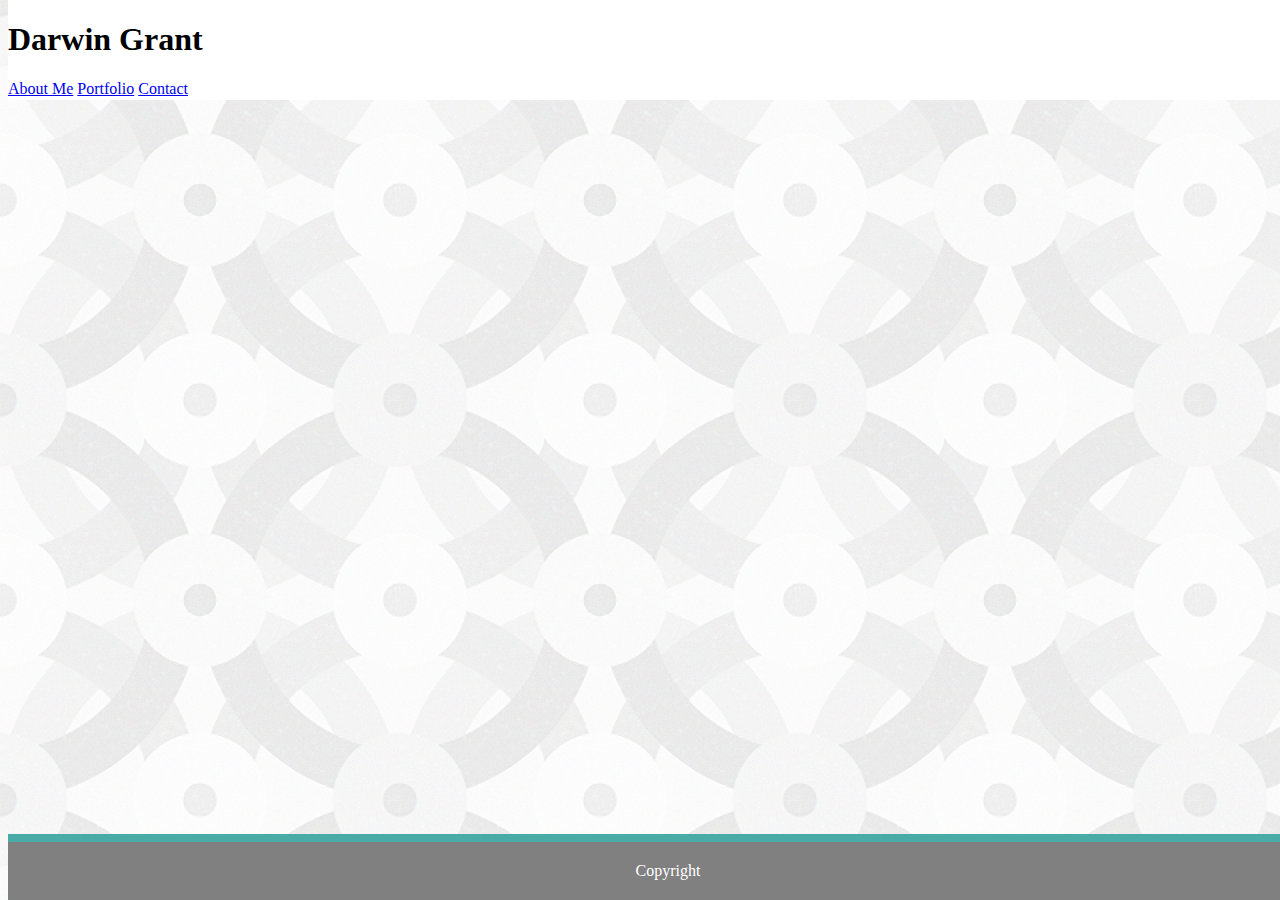
==== contact.html @ d8e161a3 "Uploading new pages" ====
<!DOCTYPE html>
<html lang="en">
<head>
    <meta charset="UTF-8">
    <meta name="viewport" content="width=device-width, initial-scale=1.0">
    <meta http-equiv="X-UA-Compatible" content="ie=edge">
    <title>Document</title>
    <link rel="stylesheet" type="text/css"  href= "stylecontact.css">
</head>


<body background="circles-and-roundabouts.png.png">

    <div class="Background">
            <h1 class="title">Darwin Grant</h1>
        
            <a class= "index" href="index.html">About Me</a>
            
            <a class=" index" href="Portfolio.html">Portfolio</a>
    
            <a class= "index" href="Contact.html">Contact</a>

    </div>

   
    


    

   
   
     <footer class="footer">Copyright</footer>
</body>
</html>
---- stylecontact.css ----
.Background{
    background-color: white;
    position: absolute;
    top: 0px;
    height: 100px;
    width: 1525px;
}

.footer {
    text-align: center; 
    grid-row-start: 2;
    grid-row-end: 3;
    background: grey;
    color: white;
    padding: 20px;
    border-top: 8px solid #4aaaa5;
    position: fixed;
    bottom:0;
    width:100%;
}
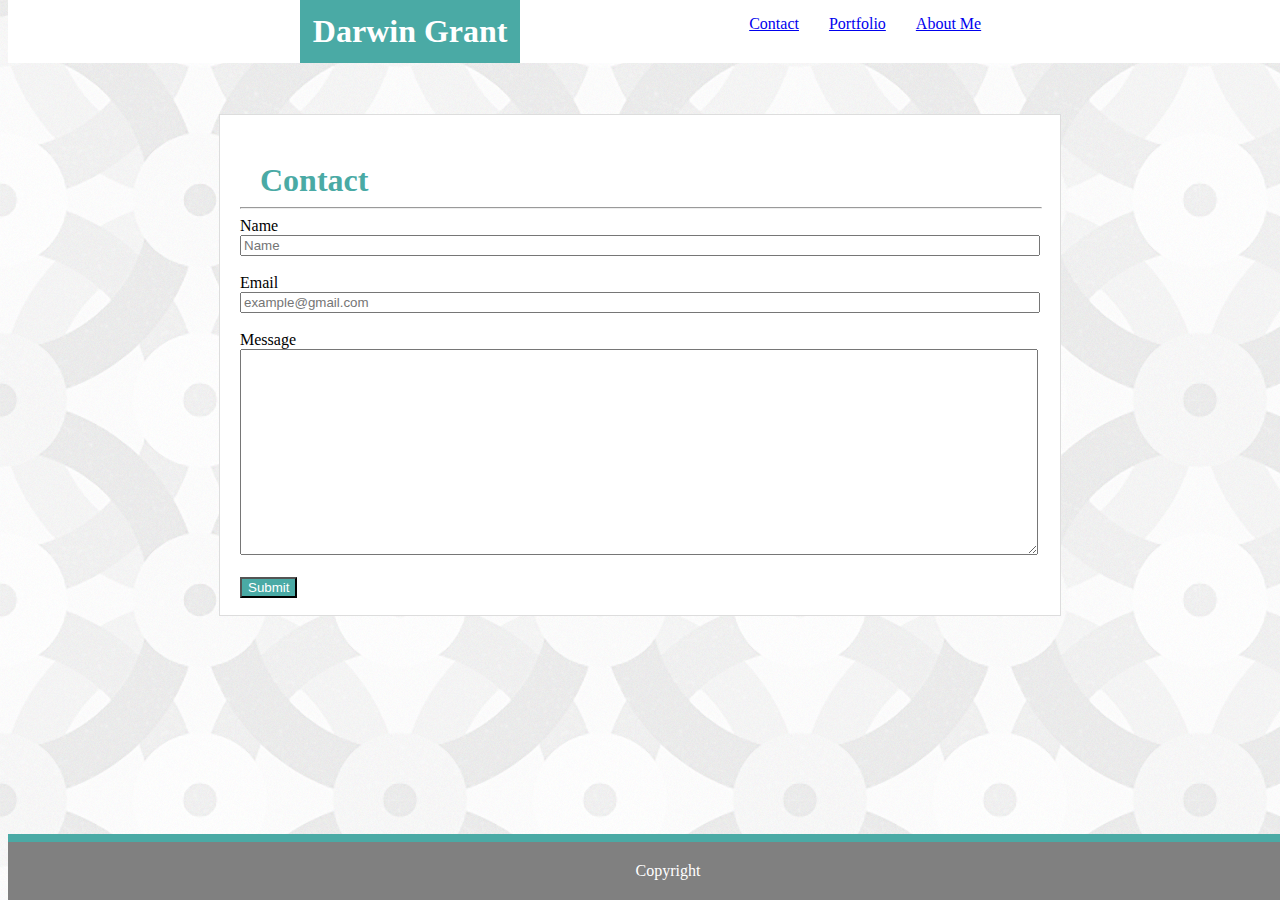
==== commit 7ae8d0f1: "Updated Homework" ====
--- a/contact.html
+++ b/contact.html
@@ -1,35 +1,60 @@
 <!DOCTYPE html>
 <html lang="en">
+
 <head>
     <meta charset="UTF-8">
     <meta name="viewport" content="width=device-width, initial-scale=1.0">
     <meta http-equiv="X-UA-Compatible" content="ie=edge">
     <title>Document</title>
-    <link rel="stylesheet" type="text/css"  href= "stylecontact.css">
+    <link rel="stylesheet" type="text/css" href="stylecontact.css">
 </head>
 
+<body background="circles-and-roundabouts.png.png">
+    <div class="Header">
+        <h1 class="title">Darwin Grant</h1>
+        <div class="Wrapper">
 
-<body background="circles-and-roundabouts.png.png">
+            <a class="index" href="index.html">About Me</a>
 
-    <div class="Background">
-            <h1 class="title">Darwin Grant</h1>
-        
-            <a class= "index" href="index.html">About Me</a>
-            
             <a class=" index" href="Portfolio.html">Portfolio</a>
-    
-            <a class= "index" href="Contact.html">Contact</a>
+
+            <a class="index" href="Contact.html">Contact</a>
+        </div>
 
     </div>
+    <br>
+    <br>
+    <section>
+        <h2><strong>Contact</strong></h2>
+        <br>
+        <hr>
+        <div>
+            <form action="process.php" method="POST">
+                <label>Name</label>
+                <br>
+                <input class="firstbox" type="text" name="name" placeholder="Name">
+        </div>
+        <br>
+        <div>
+            <label>Email</label>
+            <br>
+            <input class="secondbox" type="email" name="email" placeholder="example@gmail.com">
+        </div>
+        <br>
+        <div>
+            <label>Message</label>
+            <br>
+            <textarea name="message"></textarea>
+        </div>
+        <br>
+        <input class="submit" type="submit" name="submit" value="Submit">
 
-   
-    
+        </form>
+
+    </section>
 
 
-    
+    <footer class="footer">Copyright</footer>
+</body>
 
-   
-   
-     <footer class="footer">Copyright</footer>
-</body>
 </html>--- a/stylecontact.css
+++ b/stylecontact.css
@@ -1,9 +1,94 @@
-.Background{
-    background-color: white;
+.Header{
+    background-color: #ffffff;
     position: absolute;
-    top: 0px;
-    height: 100px;
-    width: 1525px;
+    top: 0%;
+    height: 63px;
+    width: 100%;
+    
+}
+
+
+.title{
+    color: #ffffff;
+    background-color: #4aaaa5;
+    font-family: Georgia, 'Times New Roman', Times, serif;
+    font-size: 32px;
+    top: 3;
+    left: 3;
+    padding: 13px;
+    margin: 0px;
+    text-align: center;
+    display: inline;
+    position: absolute;
+    margin-left: 22.80%;
+}
+
+.Wrapper{
+    margin-right: 22.80%; 
+}
+
+.index{
+    margin: 15px;
+
+}
+
+a{
+    float: right;
+    display: inline;
+    text-align: center
+}
+
+
+section{
+    
+    border: 1px solid #dddddd;
+    background-color: #ffffff;
+    padding-top: 0px;
+    padding-right: 20px;
+    padding-bottom: 0px;
+    padding-left: 20px;
+    height: 500px;
+    width: 800px;
+    margin: 70px;
+    margin-right: auto;
+    margin-left: auto;
+
+}
+
+h2{
+    position: relative;
+    height: 15px;
+    padding: 20px;
+    margin-bottom: 10px;
+    text-align: center;
+    font: 200;
+    float: left;
+    color: #4aaaa5;
+    font-size: 32px;
+}
+
+hr{
+    width: 100%;
+}
+
+.firstbox{
+    width: 99%;
+}
+
+.secondbox{
+    width: 99%;
+
+}
+
+textarea{
+    width: 99%;
+    height: 200px;
+}
+
+.submit{
+    color: #ffffff;
+    background-color: #4aaaa5;
+    
 }
 
 .footer {
@@ -17,4 +102,5 @@
     position: fixed;
     bottom:0;
     width:100%;
-}+}
+
